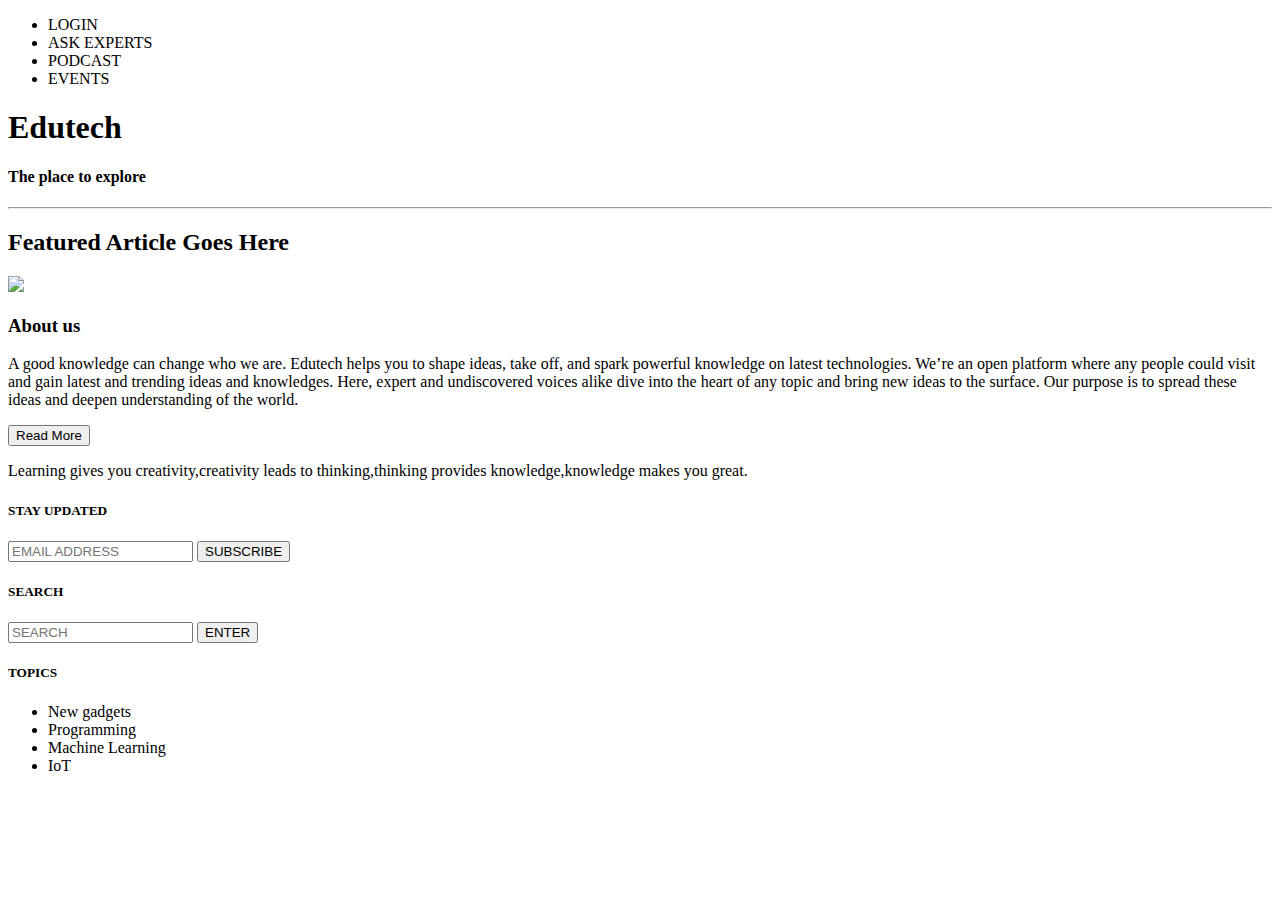
==== index.html @ b8b69156 "initial" ====
<!DOCTYPE html>
<html lang="en">
<head>
   <meta charset="UTF-8">
   <meta name="viewport" content="width=device-width, initial-scale=1.0">
   <title> Edutech </title>
   <link rel="stylesheet" href="style.css">
   <link rel="stylesheet" href="https://cdnjs.cloudflare.com/ajax/libs/font-awesome/4.7.0/cssfont-awesome.css"/>
</head>

<body>
   <nav>
      <div class="nav-links">
         <ul>
            <li>LOGIN</li>
            <li>ASK EXPERTS</li>
            <li>PODCAST</li>
            <li>EVENTS</li>
         </UL>
      </div>
      <div class="accounts">
       <i class="fa-fa-instagram"></i>
       <i class="fa-fa-pinterest"></i>
       <i class="fa-fa-facebook"></i>
       <i class="fa-fa-twitter"></i>
       <i class="fa-fa-google plus"></i>
      </div>
    </nav>

    <section class="header">
       <h1>Edutech</h1>
       <h4>The place to explore</h4>
    </section>

    <hr>

    <section class="content-container">
       <div class="left-content">
          <h2>Featured Article Goes Here</h2>
          <div class="featured-article">
             <img src="https://image.freepik.com/free-photo/laptop-with-blank-screen-girl-s-hands-flat-lay-top-view-workspace-copy-space_157927-71.jpg"
          </div>
          <div class="another-article">
          <h3>About us</h3>
          <p>A good knowledge can change who we are. Edutech helps you to shape ideas, take off, and spark powerful knowledge on latest technologies.
             We’re an open platform where any people could visit and gain latest and trending ideas and knowledges. Here, expert and undiscovered
             voices alike dive into the heart of any topic and bring new ideas to the surface. Our purpose is to spread these ideas and
             deepen understanding of the world.</p>
             <button class="btn read-more-btn">Read More</button>
          </div>
       </div>
       <div class="right-content">
          <div class="avatar-content"
             <img src="kalamsir.jpg" alt="kalamsir">
             <p>Learning gives you creativity,creativity leads to thinking,thinking provides knowledge,knowledge makes you great.</p>
          </div>
          <div class="newsletter">
             <h5>STAY UPDATED</h5>
             <input type="email" name=""" id="" placeholder="EMAIL ADDRESS">
             <button class="btn sub-btn">SUBSCRIBE</button>
          </div>
          <div class="search">
             <h5>SEARCH</h5>
             <input type="text" placeholder="SEARCH">
             <button class="btn sub-btn">ENTER</button>
          </div>
          <div class="topics">
             <h5>TOPICS</h5>
             <ul>
                <li>New gadgets</li>
                <li>Programming</li>
                <li>Machine Learning</li>
                <li>IoT</li>
             </ul>
          </div>
       </div>
    </section>          
</body>
</html>
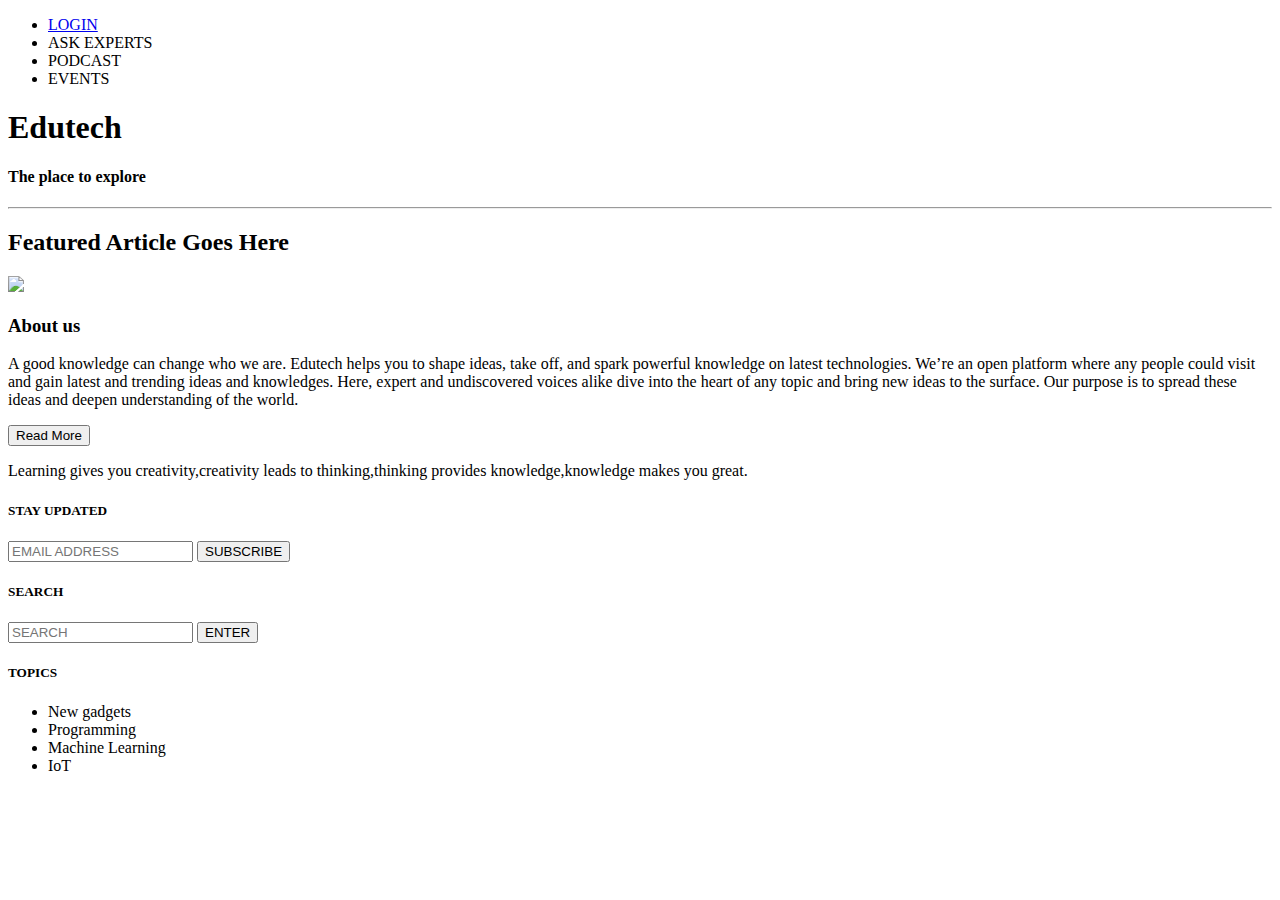
==== commit 2e6f5808: "login page is included" ====
--- a/index.html
+++ b/index.html
@@ -12,7 +12,7 @@
    <nav>
       <div class="nav-links">
          <ul>
-            <li>LOGIN</li>
+            <li><a href="account.html">LOGIN</a></li>
             <li>ASK EXPERTS</li>
             <li>PODCAST</li>
             <li>EVENTS</li>
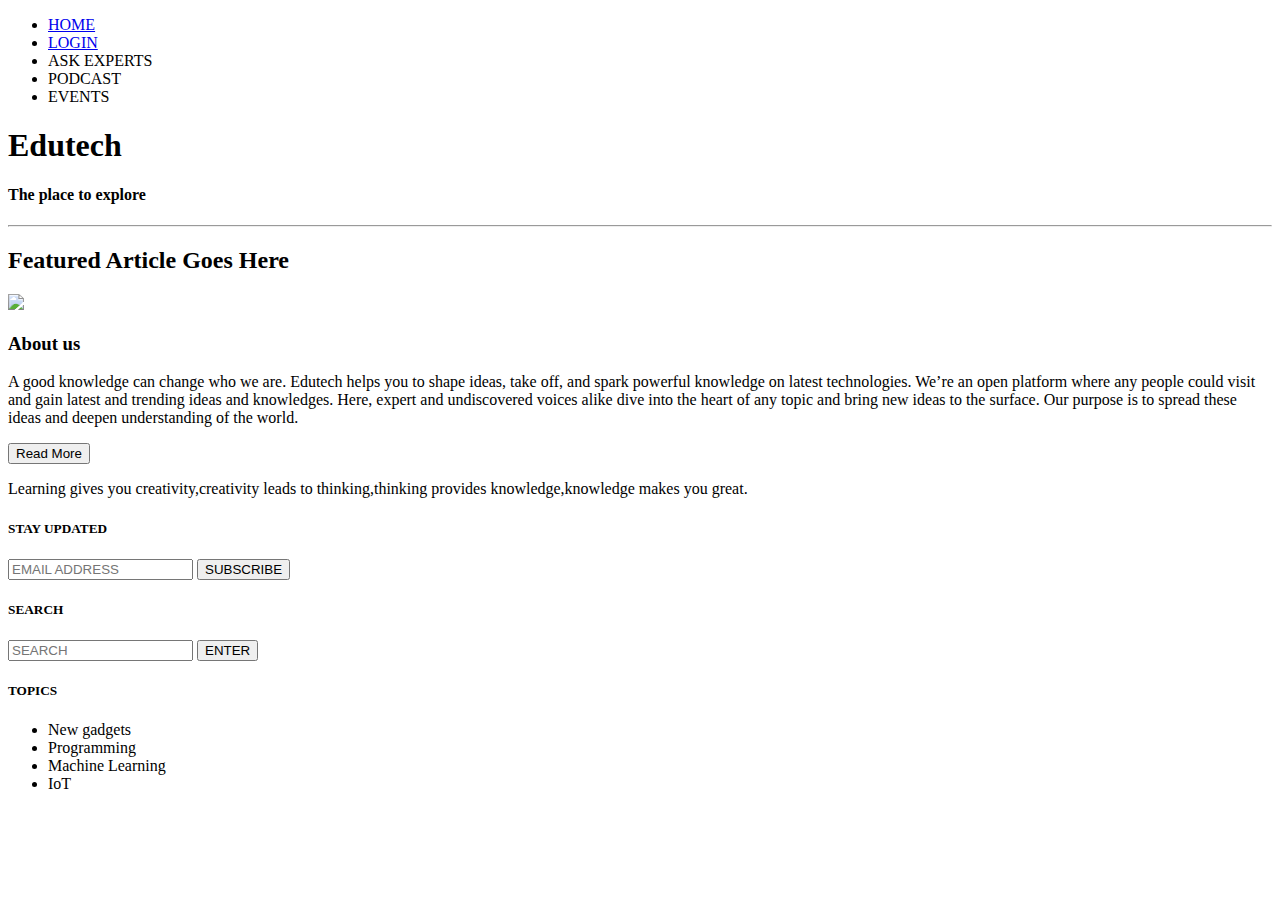
==== commit 1fa18a36: "initial" ====
--- a/index.html
+++ b/index.html
@@ -12,6 +12,7 @@
    <nav>
       <div class="nav-links">
          <ul>
+            <li><a href="index.html">HOME</a></li>
             <li><a href="account.html">LOGIN</a></li>
             <li>ASK EXPERTS</li>
             <li>PODCAST</li>
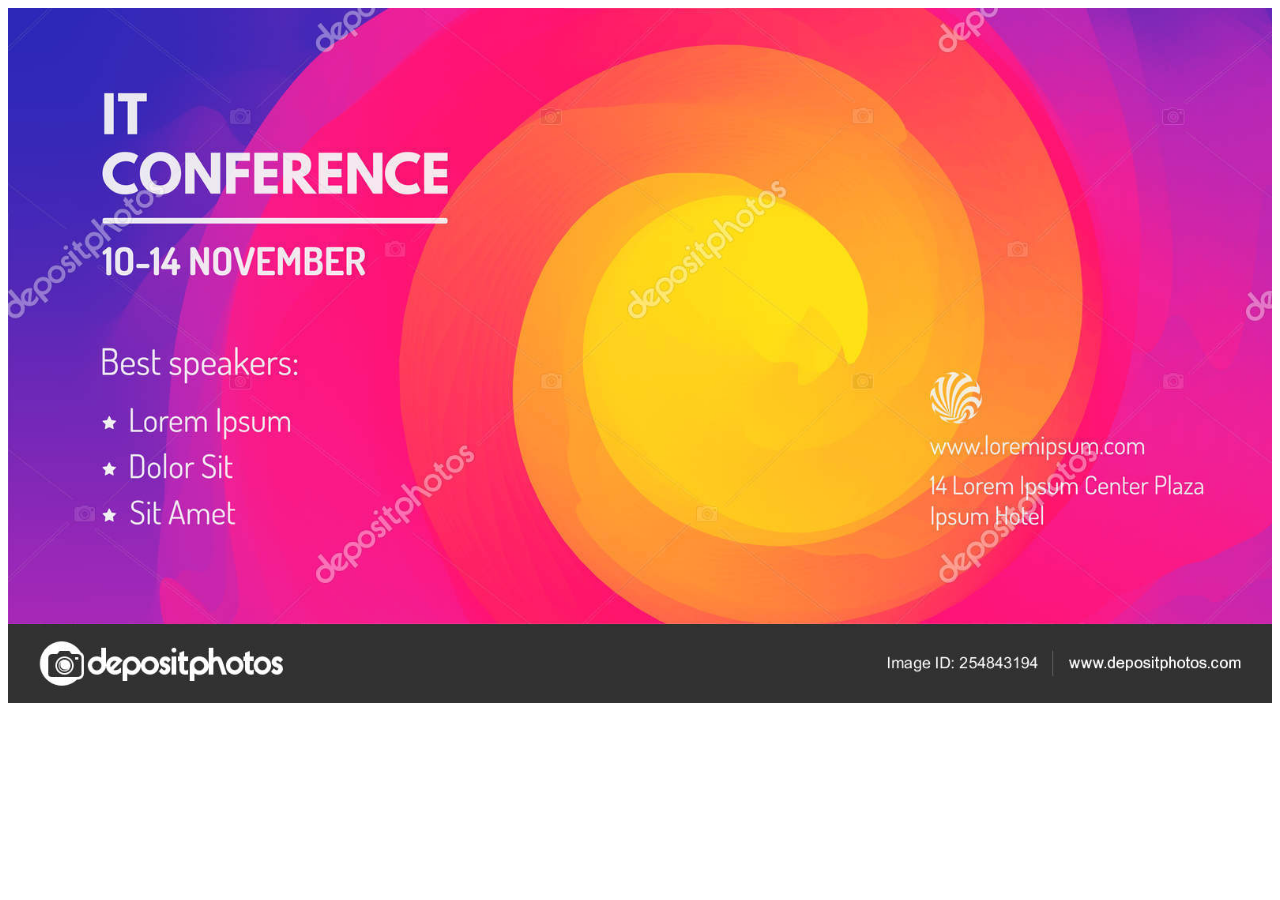
==== commit bceee36d: "Add files via upload" ====
--- a/index.html
+++ b/index.html
@@ -1,80 +1,62 @@
-<!DOCTYPE html>
-<html lang="en">
+<html>
 <head>
-   <meta charset="UTF-8">
-   <meta name="viewport" content="width=device-width, initial-scale=1.0">
-   <title> Edutech </title>
-   <link rel="stylesheet" href="style.css">
-   <link rel="stylesheet" href="https://cdnjs.cloudflare.com/ajax/libs/font-awesome/4.7.0/cssfont-awesome.css"/>
+    <title>Responsive image slider</title>
+    <style type="text/css">
+    
+    #slider{
+        overflow: hidden;
+    }
+    #slider figure{
+        position: relative;
+        width: 500%;
+        margin: 0;
+        left: 0;
+        animation: 20s slider infinite;
+    }
+    #slider figure img{
+        float: left;
+        width: 20%;
+    }
+
+    @keyframes slider{
+        0%{
+            left: 0;
+        }
+        20%{
+            left: 0;
+        }
+        25%{
+            left: -100%;
+        }
+        45%{
+            left: -100%;
+        }
+        50%{
+            left:-200%;
+        }
+        70%{
+            left: -200%;
+        }
+        75%{
+            left:-300%;
+        }
+        95%{
+            left: -300%;
+        }
+        100%{
+            left: -400%;
+        }
+    }
+    </style>
 </head>
-
 <body>
-   <nav>
-      <div class="nav-links">
-         <ul>
-            <li><a href="index.html">HOME</a></li>
-            <li><a href="account.html">LOGIN</a></li>
-            <li>ASK EXPERTS</li>
-            <li>PODCAST</li>
-            <li>EVENTS</li>
-         </UL>
-      </div>
-      <div class="accounts">
-       <i class="fa-fa-instagram"></i>
-       <i class="fa-fa-pinterest"></i>
-       <i class="fa-fa-facebook"></i>
-       <i class="fa-fa-twitter"></i>
-       <i class="fa-fa-google plus"></i>
-      </div>
-    </nav>
-
-    <section class="header">
-       <h1>Edutech</h1>
-       <h4>The place to explore</h4>
-    </section>
-
-    <hr>
-
-    <section class="content-container">
-       <div class="left-content">
-          <h2>Featured Article Goes Here</h2>
-          <div class="featured-article">
-             <img src="https://image.freepik.com/free-photo/laptop-with-blank-screen-girl-s-hands-flat-lay-top-view-workspace-copy-space_157927-71.jpg"
-          </div>
-          <div class="another-article">
-          <h3>About us</h3>
-          <p>A good knowledge can change who we are. Edutech helps you to shape ideas, take off, and spark powerful knowledge on latest technologies.
-             We’re an open platform where any people could visit and gain latest and trending ideas and knowledges. Here, expert and undiscovered
-             voices alike dive into the heart of any topic and bring new ideas to the surface. Our purpose is to spread these ideas and
-             deepen understanding of the world.</p>
-             <button class="btn read-more-btn">Read More</button>
-          </div>
-       </div>
-       <div class="right-content">
-          <div class="avatar-content"
-             <img src="kalamsir.jpg" alt="kalamsir">
-             <p>Learning gives you creativity,creativity leads to thinking,thinking provides knowledge,knowledge makes you great.</p>
-          </div>
-          <div class="newsletter">
-             <h5>STAY UPDATED</h5>
-             <input type="email" name=""" id="" placeholder="EMAIL ADDRESS">
-             <button class="btn sub-btn">SUBSCRIBE</button>
-          </div>
-          <div class="search">
-             <h5>SEARCH</h5>
-             <input type="text" placeholder="SEARCH">
-             <button class="btn sub-btn">ENTER</button>
-          </div>
-          <div class="topics">
-             <h5>TOPICS</h5>
-             <ul>
-                <li>New gadgets</li>
-                <li>Programming</li>
-                <li>Machine Learning</li>
-                <li>IoT</li>
-             </ul>
-          </div>
-       </div>
-    </section>          
-</body>
-</html>
+    <div id="slider">
+        <figure>
+            <img src="images/img1.jpg">
+            <img src="images/img2.png">
+            <img src="images/img3.jpg">
+            <img src="images/img4.jpg">
+            <img src="images/img1.jpg">
+        </figure>
+    </div>
+</body>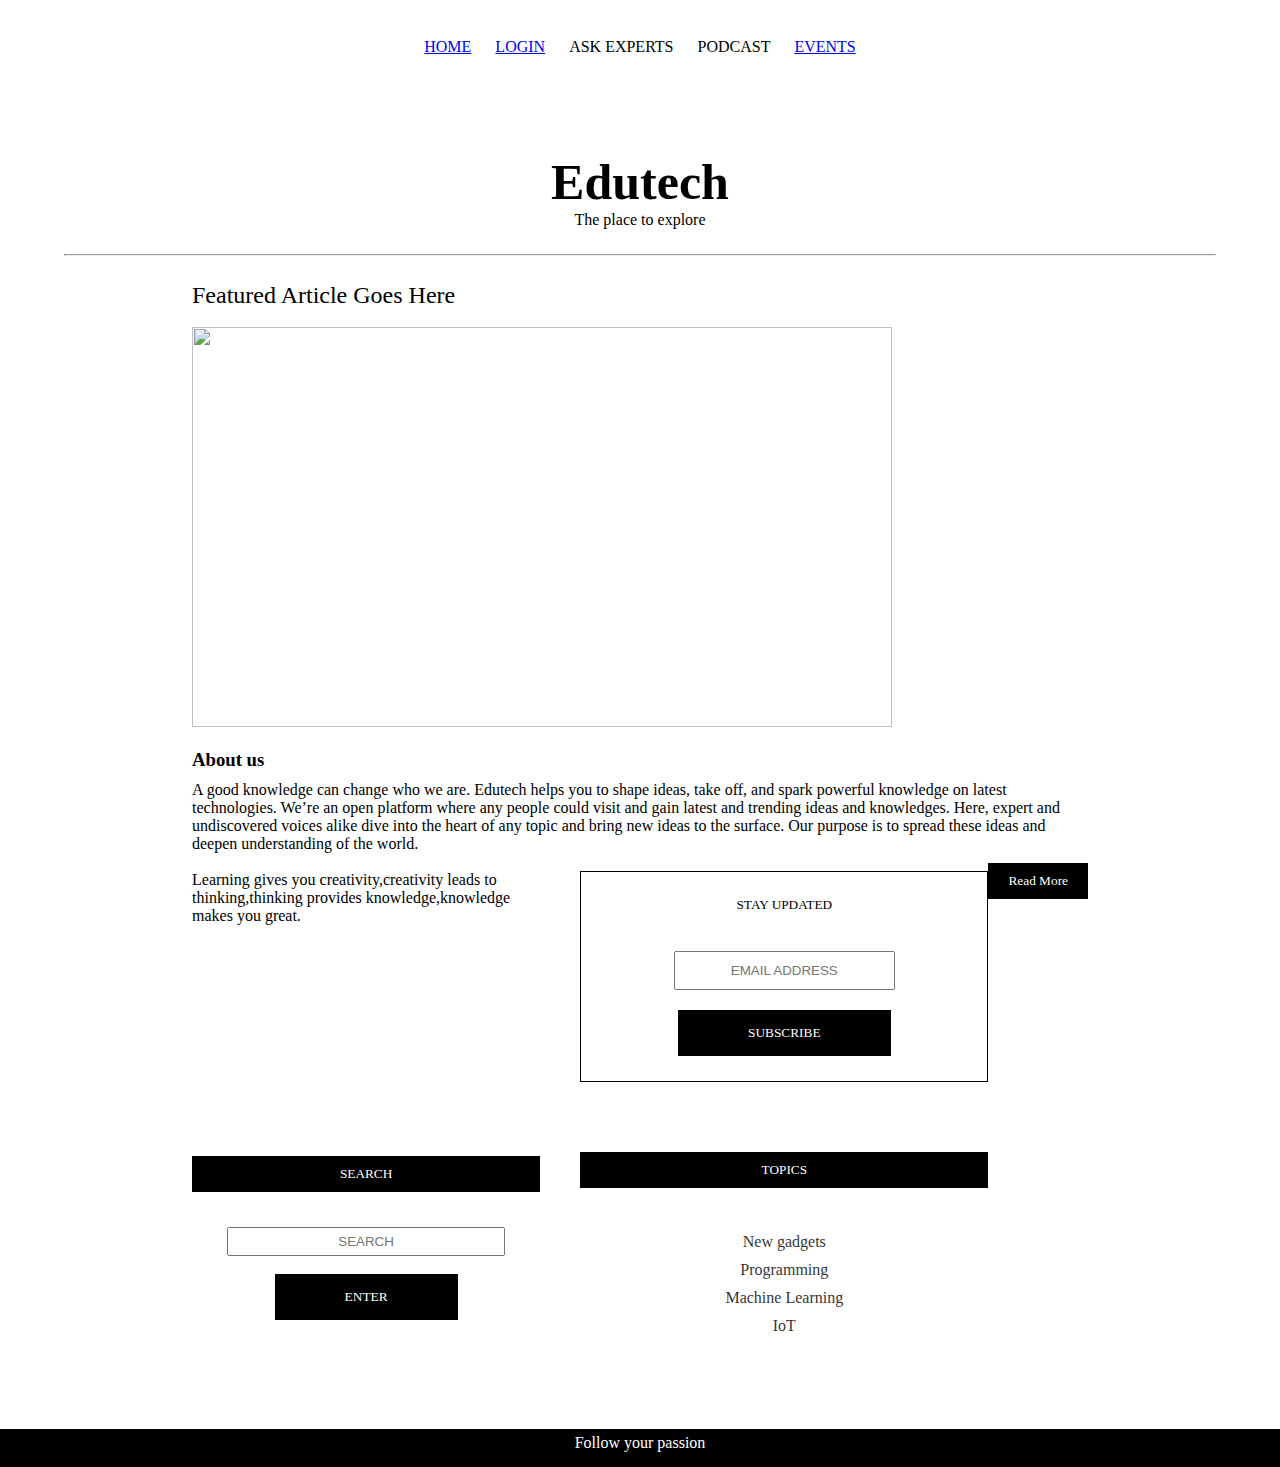
==== commit 03a07457: "events uploaded" ====
--- a/index.html
+++ b/index.html
@@ -1,62 +1,84 @@
-<html>
+<!DOCTYPE html>
+<html lang="en">
 <head>
-    <title>Responsive image slider</title>
-    <style type="text/css">
+   <meta charset="UTF-8">
+   <meta name="viewport" content="width=device-width, initial-scale=1.0">
+   <title> Edutech </title>
+   <link rel="stylesheet" href="style.css">
+   <link rel="stylesheet" href="https://cdnjs.cloudflare.com/ajax/libs/font-awesome/4.7.0/cssfont-awesome.css"/>
+</head>
+
+<body>
+   <nav>
+      <div class="nav-links">
+         <ul>
+            <li><a href="index.html">HOME</a></li>
+            <li><a href="account.html">LOGIN</a></li>
+            <li>ASK EXPERTS</li>
+            <li>PODCAST</li>
+            <li><a href="events.html">EVENTS</a></li>
+         </UL>
+      </div>
+      <div class="accounts">
+       <i class="fa-fa-instagram"></i>
+       <i class="fa-fa-pinterest"></i>
+       <i class="fa-fa-facebook"></i>
+       <i class="fa-fa-twitter"></i>
+       <i class="fa-fa-google plus"></i>
+      </div>
+    </nav>
+
+    <section class="header">
+       <h1>Edutech</h1>
+       <h4>The place to explore</h4>
+    </section>
+
+    <hr>
+
+    <section class="content-container">
+       <div class="left-content">
+          <h2>Featured Article Goes Here</h2>
+          <div class="featured-article">
+             <img src="https://image.freepik.com/free-photo/laptop-with-blank-screen-girl-s-hands-flat-lay-top-view-workspace-copy-space_157927-71.jpg"
+          </div>
+          <div class="another-article">
+          <h3>About us</h3>
+          <p>A good knowledge can change who we are. Edutech helps you to shape ideas, take off, and spark powerful knowledge on latest technologies.
+             We’re an open platform where any people could visit and gain latest and trending ideas and knowledges. Here, expert and undiscovered
+             voices alike dive into the heart of any topic and bring new ideas to the surface. Our purpose is to spread these ideas and
+             deepen understanding of the world.</p>
+             <button class="btn read-more-btn">Read More</button>
+          </div>
+       </div>
+       <div class="right-content">
+          <div class="avatar-content"
+             <img src="kalamsir.jpg" alt="kalamsir">
+             <p>Learning gives you creativity,creativity leads to thinking,thinking provides knowledge,knowledge makes you great.</p>
+          </div>
+          <div class="newsletter">
+             <h5>STAY UPDATED</h5>
+             <input type="email" name=""" id="" placeholder="EMAIL ADDRESS">
+             <button class="btn sub-btn">SUBSCRIBE</button>
+          </div>
+          <div class="search">
+             <h5>SEARCH</h5>
+             <input type="text" placeholder="SEARCH">
+             <button class="btn sub-btn">ENTER</button>
+          </div>
+          <div class="topics">
+             <h5>TOPICS</h5>
+             <ul>
+                <li>New gadgets</li>
+                <li>Programming</li>
+                <li>Machine Learning</li>
+                <li>IoT</li>
+             </ul>
+          </div>
+       </div>
+    </section>  
     
-    #slider{
-        overflow: hidden;
-    }
-    #slider figure{
-        position: relative;
-        width: 500%;
-        margin: 0;
-        left: 0;
-        animation: 20s slider infinite;
-    }
-    #slider figure img{
-        float: left;
-        width: 20%;
-    }
-
-    @keyframes slider{
-        0%{
-            left: 0;
-        }
-        20%{
-            left: 0;
-        }
-        25%{
-            left: -100%;
-        }
-        45%{
-            left: -100%;
-        }
-        50%{
-            left:-200%;
-        }
-        70%{
-            left: -200%;
-        }
-        75%{
-            left:-300%;
-        }
-        95%{
-            left: -300%;
-        }
-        100%{
-            left: -400%;
-        }
-    }
-    </style>
-</head>
-<body>
-    <div id="slider">
-        <figure>
-            <img src="images/img1.jpg">
-            <img src="images/img2.png">
-            <img src="images/img3.jpg">
-            <img src="images/img4.jpg">
-            <img src="images/img1.jpg">
-        </figure>
-    </div>
-</body>+    <footer>
+       <p>Follow your passion</p>
+    </footer>
+</body>
+</html>
--- a/style.css
+++ b/style.css
@@ -0,0 +1,289 @@
+*{
+    margin: 0;
+    padding: 0;
+    box-sizing: border-box;
+}
+body{
+    font-family: 'Open Sans';
+}
+nav{
+    display: grid;
+    grid-template-areas:
+    'nav-links accounts' ;
+    width: 60%;
+    margin: auto;
+    margin-top: 3%;
+    grid-gap: 40px;
+}
+li{
+    list-style: none;
+    display: inline;
+    padding: 10px;
+    text-transform: uppercase;
+    cursor: pointer;
+}
+li:hover{
+    font-weight: 900;
+}
+i{
+    margin-right: 10px;
+    cursor: pointer;
+}
+i:hover{
+    transform: scale(1.3);
+}
+.header{
+    text-align: center;
+    margin-top: 3%;
+    margin-bottom: 2%;
+}
+h1{
+    font-family: 'Merriweather';
+    font-size: 50px;
+}
+h2,h4,h5{
+    font-weight: 100;
+}
+hr{
+    width: 70%;
+    margin-left: auto;
+    margin-right: auto;
+    margin-bottom: 2%;
+}
+.content-container{
+    display: grid;
+    grid-template-areas:
+    'left-content right-content' ;
+    width: 60%;
+    margin: auto;
+    grid-gap: 50px;
+    text-align: left;
+}
+.featured-article, .another-article{
+    margin-top: 2%;
+    margin-bottom: 2%;
+}
+.another-article h3, p{
+    margin-bottom: 10px;
+}
+img{
+    height: 400px;
+    width: 700px;
+}
+.btn{
+    font-family: 'Open Sans';
+}
+.read-more-btn{
+    background-color: black;
+    border: none;
+    color: white;
+    float: right;
+    padding: 10px 20px 10px 20px;
+}
+.read-more-btn:hover{
+    background-color: #a9a9a9;
+}
+.right-content img{
+    height: 200px;
+    width: 200px;
+    border-radius: 50%;
+    filter: grayscale(1);
+    display: block;
+    margin-left: auto;
+    margin-right: auto;
+    margin-bottom: 2%;
+}
+.author-caption{
+    font-style: italic;
+    text-align: center;
+    font-size: 18px;
+    font-family: 'Allura';
+}
+.newsletter{
+    margin-top: 10%;
+    border: 1px solid black;
+    padding: 25px 10px 25px 10px;
+    text-align: center;
+    grid-area: newsletter;
+}
+h5{
+    margin-bottom: 10%;
+}
+input[type= "email"]{
+    padding: 10px 20px 10px 20px;
+    outline: none;
+}
+::placeholder{
+    text-align: center;
+}
+.sub-btn{
+    background-color: black;
+    border: none;
+    color: white;
+    padding: 15px 70px 15px 70px;
+    margin-top: 5%;
+}
+.sub-btn:hover{
+    background-color: #a9a9a9;
+}
+.search{
+    margin-top: 10%;
+    text-align: center;
+    grid-area: search;
+}
+.search h5{
+    background-color: black;
+    color: white;
+    padding: 10px;
+}
+input[type = "text"]{
+    padding: 5px;
+    width: 80%;
+    outline: none;
+}
+.search-btn{
+    float: right;
+    padding: 5px 8px;
+    background-color: black;
+    border: none;
+    color: white;
+    font-size: 15px;
+}
+.search-btn:hover{
+    background-color: #a9a9a9;
+}
+.topics{
+    margin-top: 10%;
+    text-align: center;
+    grid-area: topics;
+}
+.topics h5{
+    background-color: black;
+    color: white;
+    padding: 10px;
+}
+.topics li{
+    text-transform: none;
+    display: block;
+    padding: 5px;
+    opacity: 0.8;
+}
+.popular-posts{
+    margin-top: 10%;
+    text-align: center;
+    grid-area: popular-posts;
+}
+.popular-posts h5{
+    background-color: black;
+    color: white;
+    padding: 10px;
+}
+.popular-posts img{
+    height: 240px;
+    width: 220px;
+    border-radius: 0!important;
+    display: block;
+    margin-left: auto;
+    margin-right: auto;
+    margin-bottom: 3%;
+}
+.caption{
+    font-family: 'Allura';
+    font-style: italic;
+}
+footer{
+    margin-top: 3%;
+    text-align: center;
+    background-color: black;
+    color: white;
+    padding: 5px;
+}
+.featured-article{
+    grid-area: featured-article;
+}
+.another-article{
+    grid-area: another-article;
+}
+.avatar-content{
+    grid-area: avatar-content;
+}
+@media(max-width:1299px){
+    nav{
+        grid-template-areas:
+        'nav-links'
+        'accounts' ;
+        text-align: center;
+    }
+    .content-container{
+        grid-template-areas:
+        'left-content'
+        'right-content' ;
+        width: 70%;
+        margin: auto;
+    }
+    hr{
+        width: 90%;
+        margin-left: auto;
+        margin-right: auto;
+        margin-bottom: 2%;
+    }
+    .right-content{
+        display: grid;
+        grid-template-areas:
+        'avatar-content newsletter'
+        'search topics' ;
+        grid-gap: 40px;
+    }
+    .newsletter{
+        margin-top: 0;
+    }
+    .popular-posts{
+        display: none;
+    }
+    .topics{
+        margin-top: 30px;
+    }
+}
+@media(max-width:700px){
+    nav li{
+        display: block;
+    }
+    .content-container{
+        grid-template-areas:
+        'left-content'
+        'right-content' ;
+        grid-gap: 40px;
+        width: 80%;
+        margin: auto;
+    }
+    hr{
+        width: 90%;
+        margin-left: auto;
+        margin-right: auto;
+        margin-bottom: 2%;
+    }
+    .left-content img{
+        height: 300px;
+        width: 400px;
+        display: block;
+        margin-left: auto;
+        margin-right: auto;
+    }
+    .right-content{
+        display: grid;
+        grid-template-areas:
+        'avatar-content'
+        'newsletter'
+        'search'
+        'topics' ;
+        width: 50%;
+        margin: auto;
+    }
+    .newsletter, .topics, .search{
+        margin-top: 3%;
+    }
+    .read-more-btn{
+        float: left;
+    }
+}
+
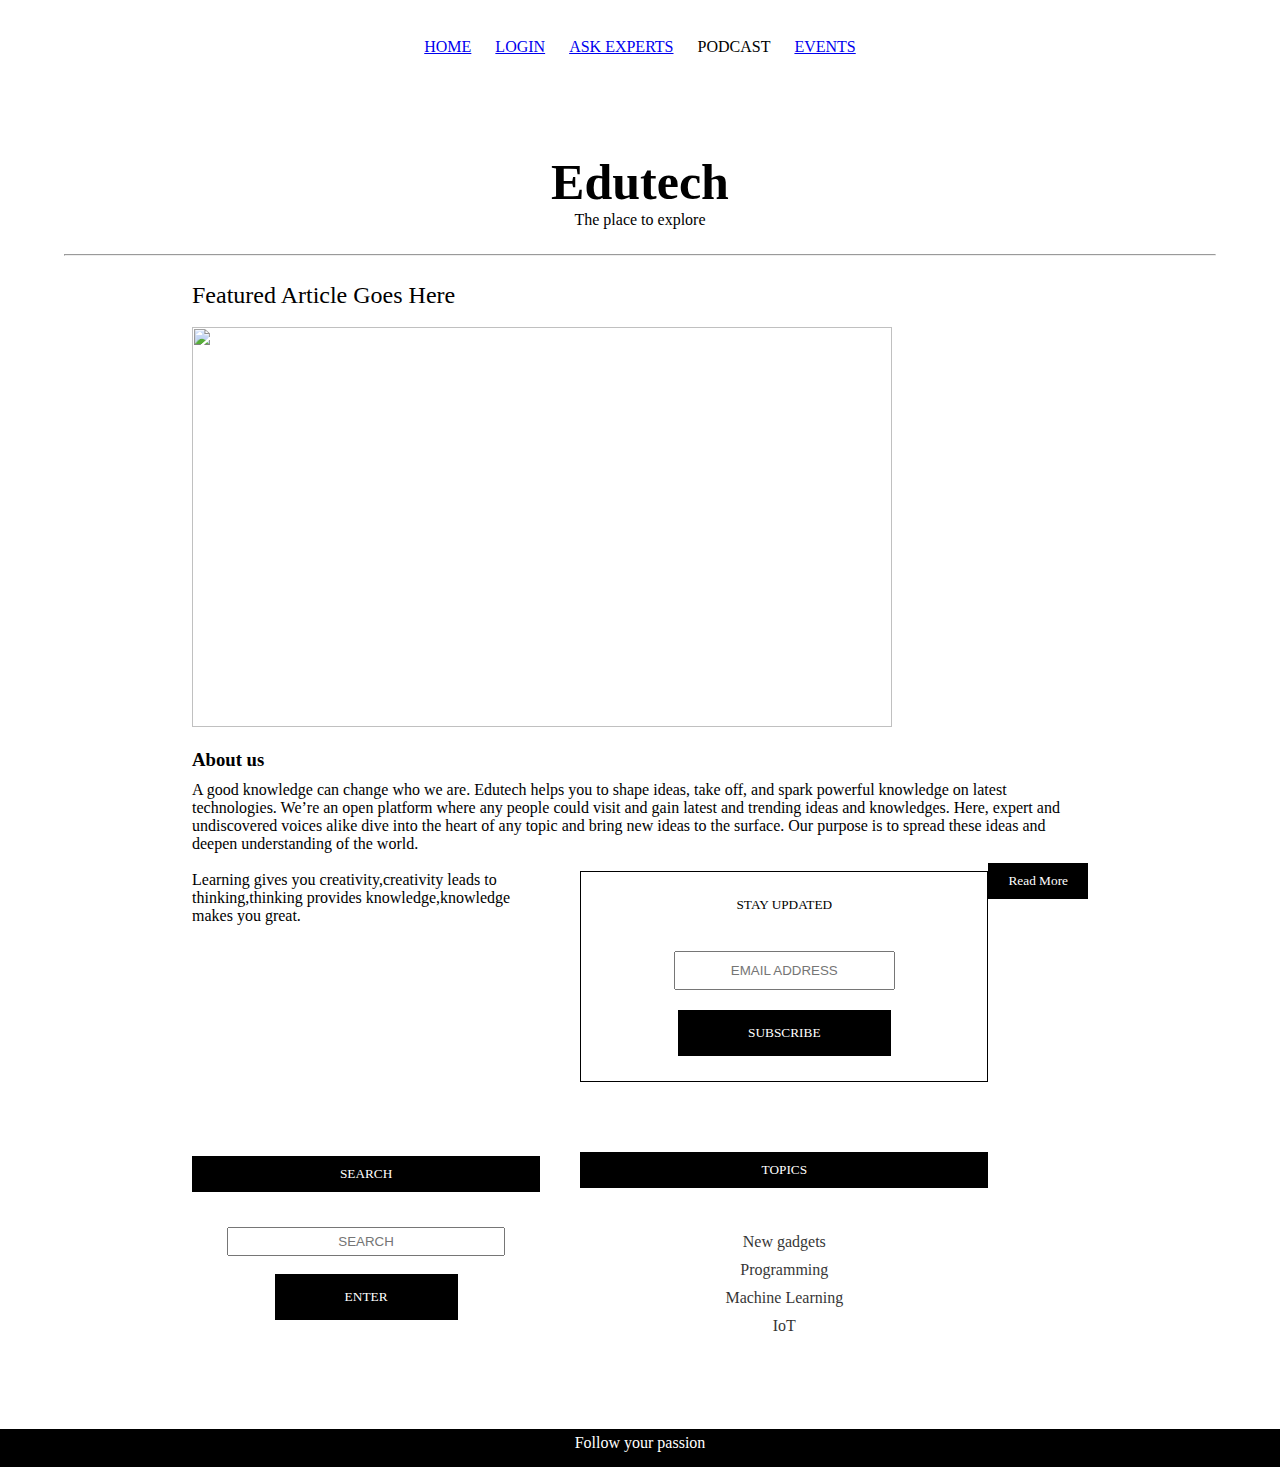
==== commit 66a8f1aa: "Ask expert page included" ====
--- a/index.html
+++ b/index.html
@@ -14,7 +14,7 @@
          <ul>
             <li><a href="index.html">HOME</a></li>
             <li><a href="account.html">LOGIN</a></li>
-            <li>ASK EXPERTS</li>
+            <li><a href="askexpert.html">ASK EXPERTS</a></li>
             <li>PODCAST</li>
             <li><a href="events.html">EVENTS</a></li>
          </UL>
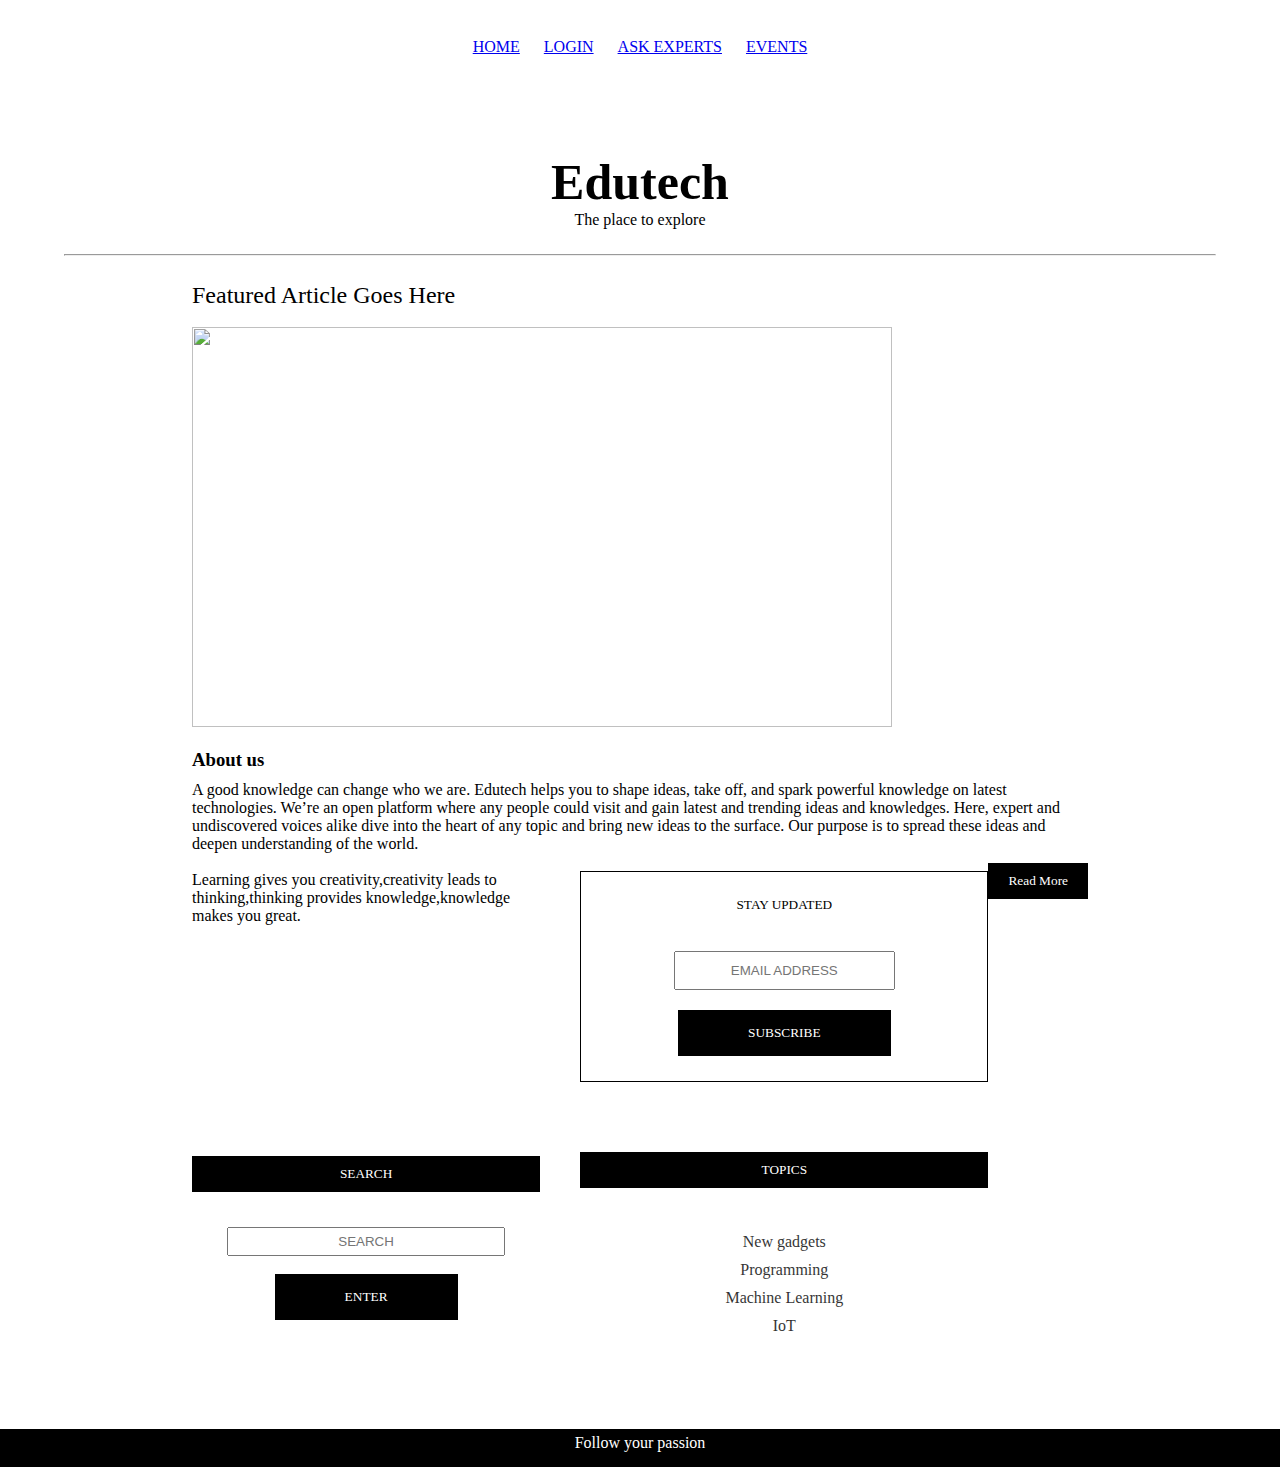
==== commit 1b2e499d: "modified" ====
--- a/index.html
+++ b/index.html
@@ -15,7 +15,6 @@
             <li><a href="index.html">HOME</a></li>
             <li><a href="account.html">LOGIN</a></li>
             <li><a href="askexpert.html">ASK EXPERTS</a></li>
-            <li>PODCAST</li>
             <li><a href="events.html">EVENTS</a></li>
          </UL>
       </div>
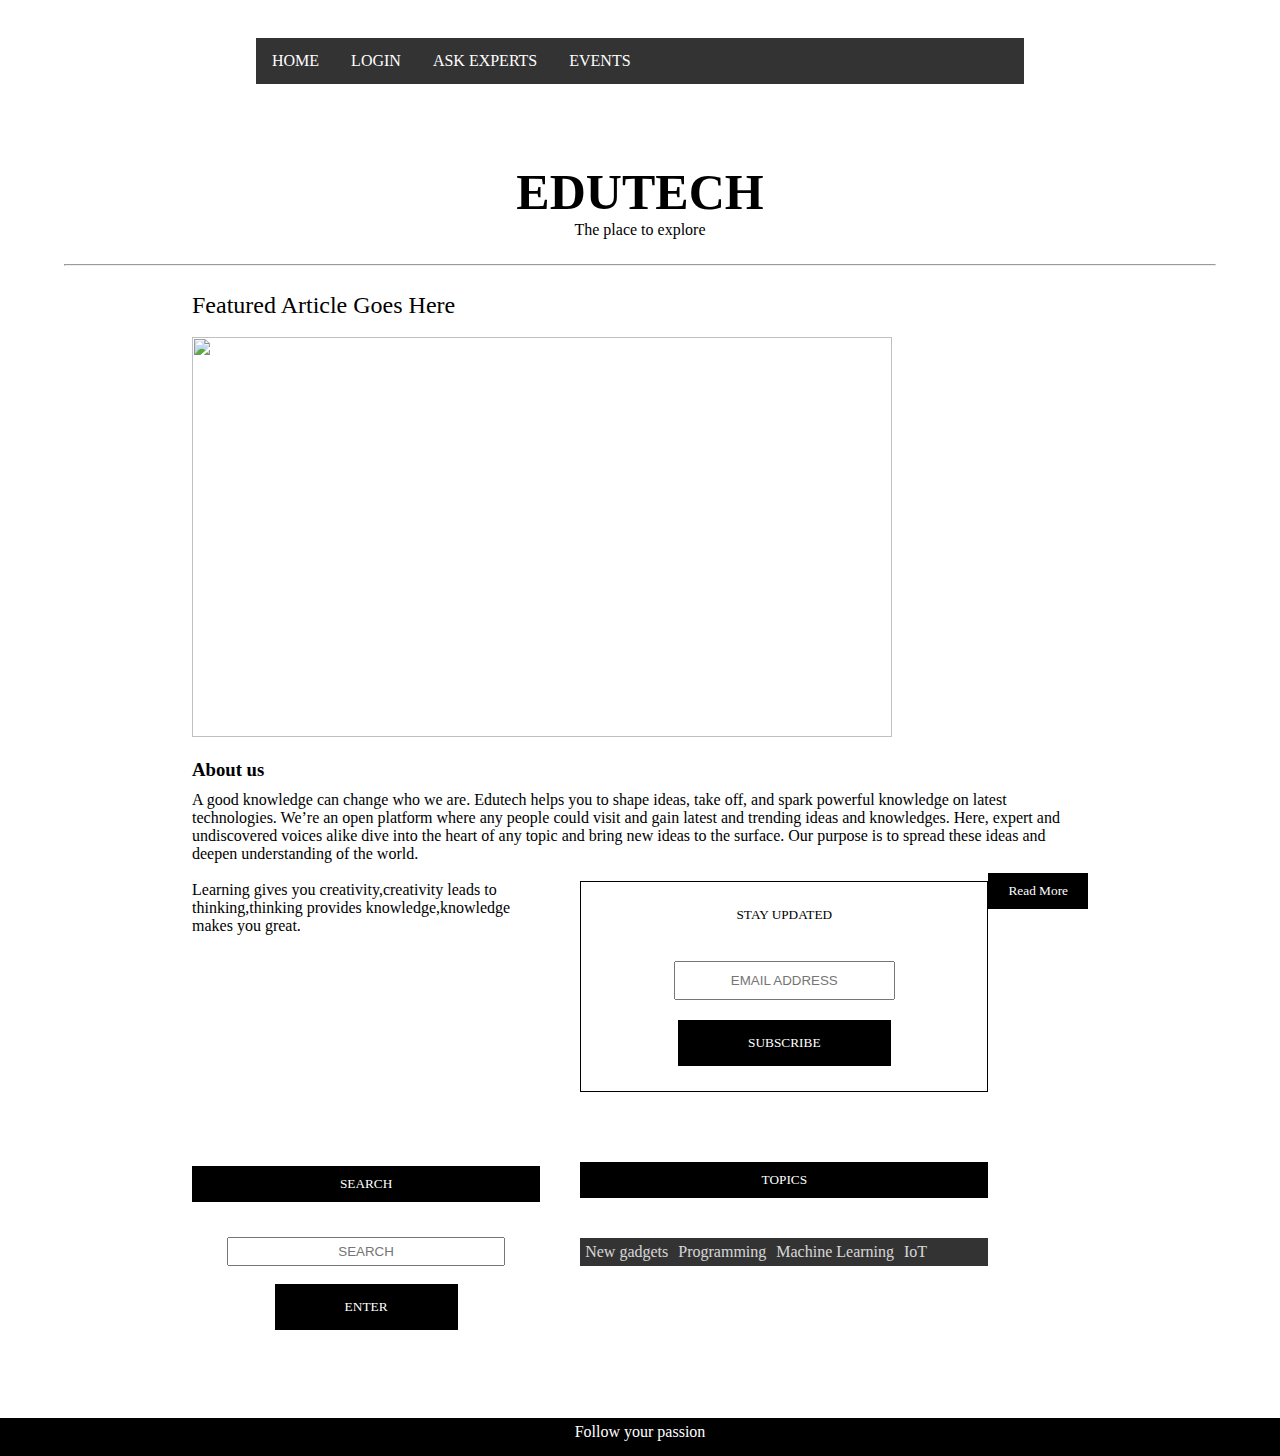
==== commit 288a8bec: "Update index.html" ====
--- a/index.html
+++ b/index.html
@@ -28,7 +28,7 @@
     </nav>
 
     <section class="header">
-       <h1>Edutech</h1>
+       <h1>EDUTECH</h1>
        <h4>The place to explore</h4>
     </section>
 
--- a/style.css
+++ b/style.css
@@ -15,23 +15,31 @@
     margin-top: 3%;
     grid-gap: 40px;
 }
-li{
-    list-style: none;
-    display: inline;
-    padding: 10px;
-    text-transform: uppercase;
-    cursor: pointer;
-}
-li:hover{
-    font-weight: 900;
-}
-i{
-    margin-right: 10px;
-    cursor: pointer;
-}
-i:hover{
-    transform: scale(1.3);
-}
+ul {
+  list-style-type: none;
+  margin: 0;
+  padding: 0;
+  overflow: hidden;
+  background-color: #333;
+}
+
+li {
+  float: left;
+  color: white;
+}
+
+li a {
+  display: block;
+  color: white;
+  text-align: center;
+  padding: 14px 16px;
+  text-decoration: none;
+}
+
+li a:hover {
+  background-color: #111;
+}
+
 .header{
     text-align: center;
     margin-top: 3%;
